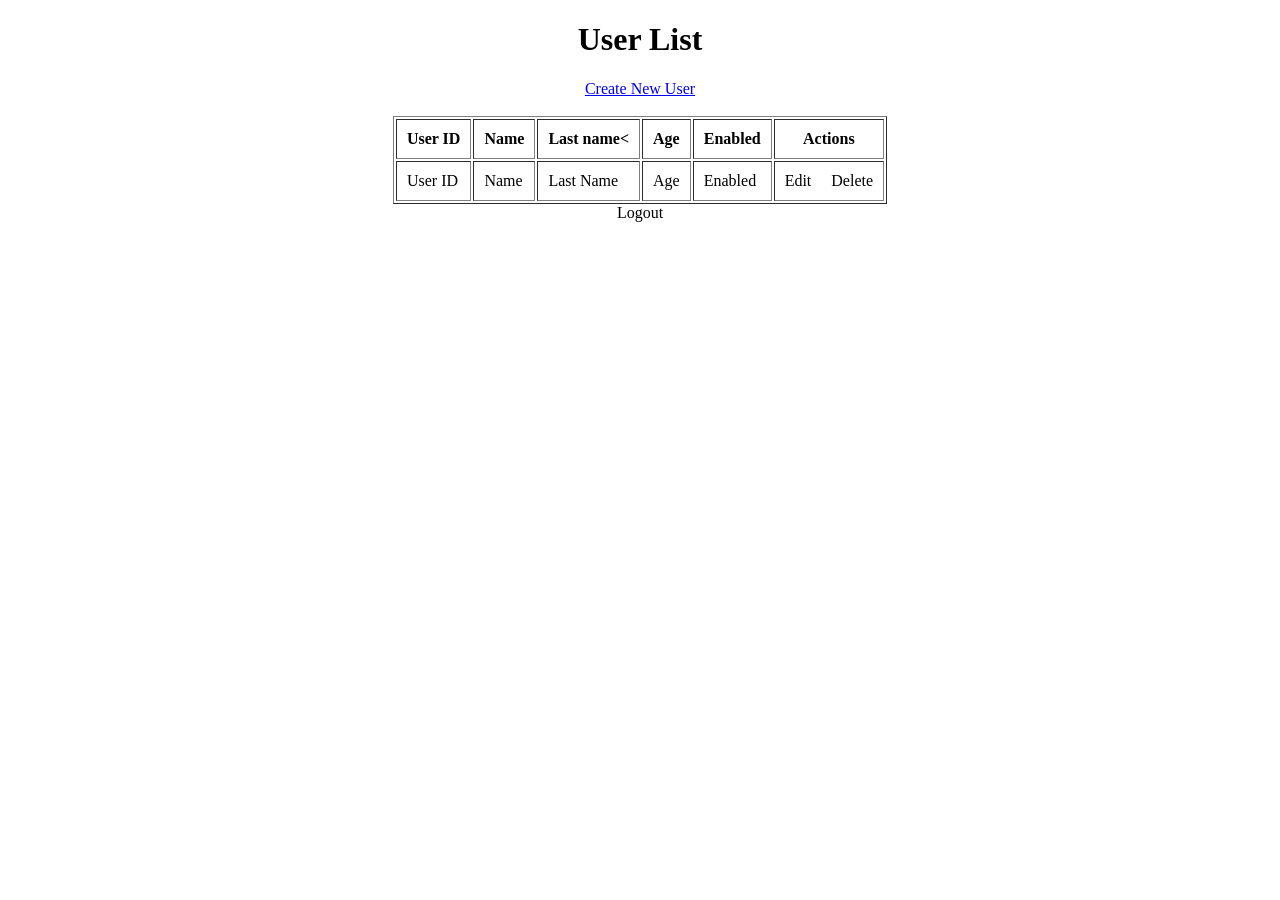
==== src/main/resources/templates/index.html @ 137fadf0 "small Update" ====
<!DOCTYPE html>
<html xmlns="http://www.w3.org/1999/xhtml" xmlns:th="https://thymeleaf.org" xmlns:sec="https://www.thymeleaf.org/thymeleaf-extras-springsecurity3">
<head>
    <title>List</title>
</head>
<body>
<div align="center">
    <h1>User List</h1>
    <a href="/new">Create New User</a>
    <br/><br/>
    <table border="1" cellpadding="10">
        <thead>
        <tr>
            <th>User ID</th>
            <th>Name</th>
            <th>Last name<</th>
            <th>Age</th>
            <th>Enabled</th>
            <th>Actions</th>
        </tr>
        </thead>
        <tbody>
        <tr th:each="user : ${users}">
            <td th:text="${user.id}">User ID</td>
            <td th:text="${user.username}">Name</td>
            <td th:text="${user.lastName}">Last Name </td>
            <td th:text="${user.age}">Age</td>
            <td th:text="${user.enabled}">Enabled</td>
            <td>
                <a th:href="@{'/edit/' + ${user.id}}">Edit</a>
                &nbsp;&nbsp;&nbsp;
                <a th:href="@{'/delete/' + ${user.id}}">Delete</a>
            </td>
        </tr>
        </tbody>
    </table>

    <a th:href="@{/logout}">Logout</a>
    <br><br>
</div>
</body>
</html>
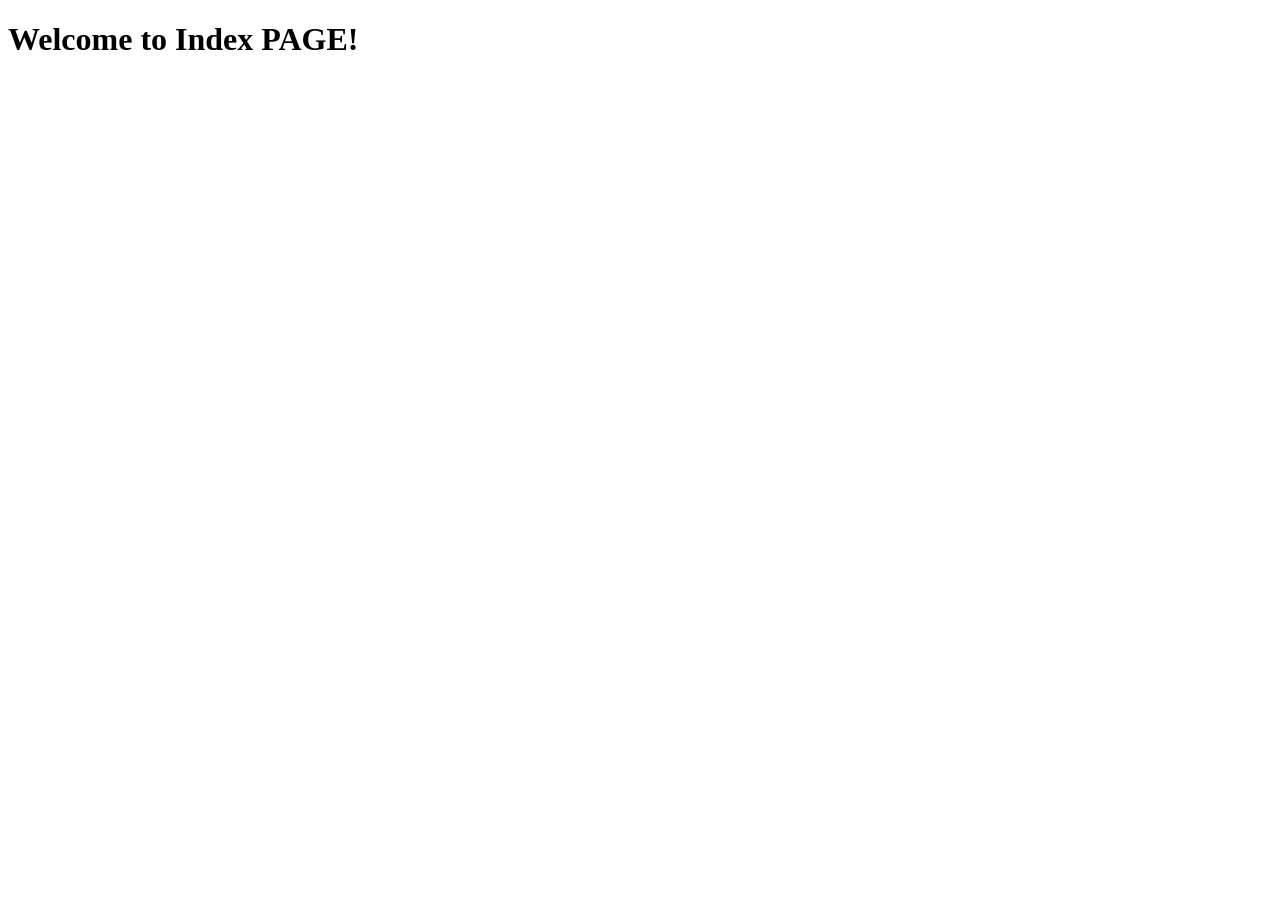
==== commit 31aedeac: "Update" ====
--- a/src/main/resources/templates/index.html
+++ b/src/main/resources/templates/index.html
@@ -1,42 +1,9 @@
 <!DOCTYPE html>
-<html xmlns="http://www.w3.org/1999/xhtml" xmlns:th="https://thymeleaf.org" xmlns:sec="https://www.thymeleaf.org/thymeleaf-extras-springsecurity3">
+<html xmlns="http://www.w3.org/1999/xhtml" xmlns:th="https://www.thymeleaf.org" xmlns:sec="https://www.thymeleaf.org/thymeleaf-extras-springsecurity3">
 <head>
-    <title>List</title>
+    <title>Spring Security Example</title>
 </head>
 <body>
-<div align="center">
-    <h1>User List</h1>
-    <a href="/new">Create New User</a>
-    <br/><br/>
-    <table border="1" cellpadding="10">
-        <thead>
-        <tr>
-            <th>User ID</th>
-            <th>Name</th>
-            <th>Last name<</th>
-            <th>Age</th>
-            <th>Enabled</th>
-            <th>Actions</th>
-        </tr>
-        </thead>
-        <tbody>
-        <tr th:each="user : ${users}">
-            <td th:text="${user.id}">User ID</td>
-            <td th:text="${user.username}">Name</td>
-            <td th:text="${user.lastName}">Last Name </td>
-            <td th:text="${user.age}">Age</td>
-            <td th:text="${user.enabled}">Enabled</td>
-            <td>
-                <a th:href="@{'/edit/' + ${user.id}}">Edit</a>
-                &nbsp;&nbsp;&nbsp;
-                <a th:href="@{'/delete/' + ${user.id}}">Delete</a>
-            </td>
-        </tr>
-        </tbody>
-    </table>
-
-    <a th:href="@{/logout}">Logout</a>
-    <br><br>
-</div>
+<h1>Welcome to Index PAGE!</h1>
 </body>
 </html>
